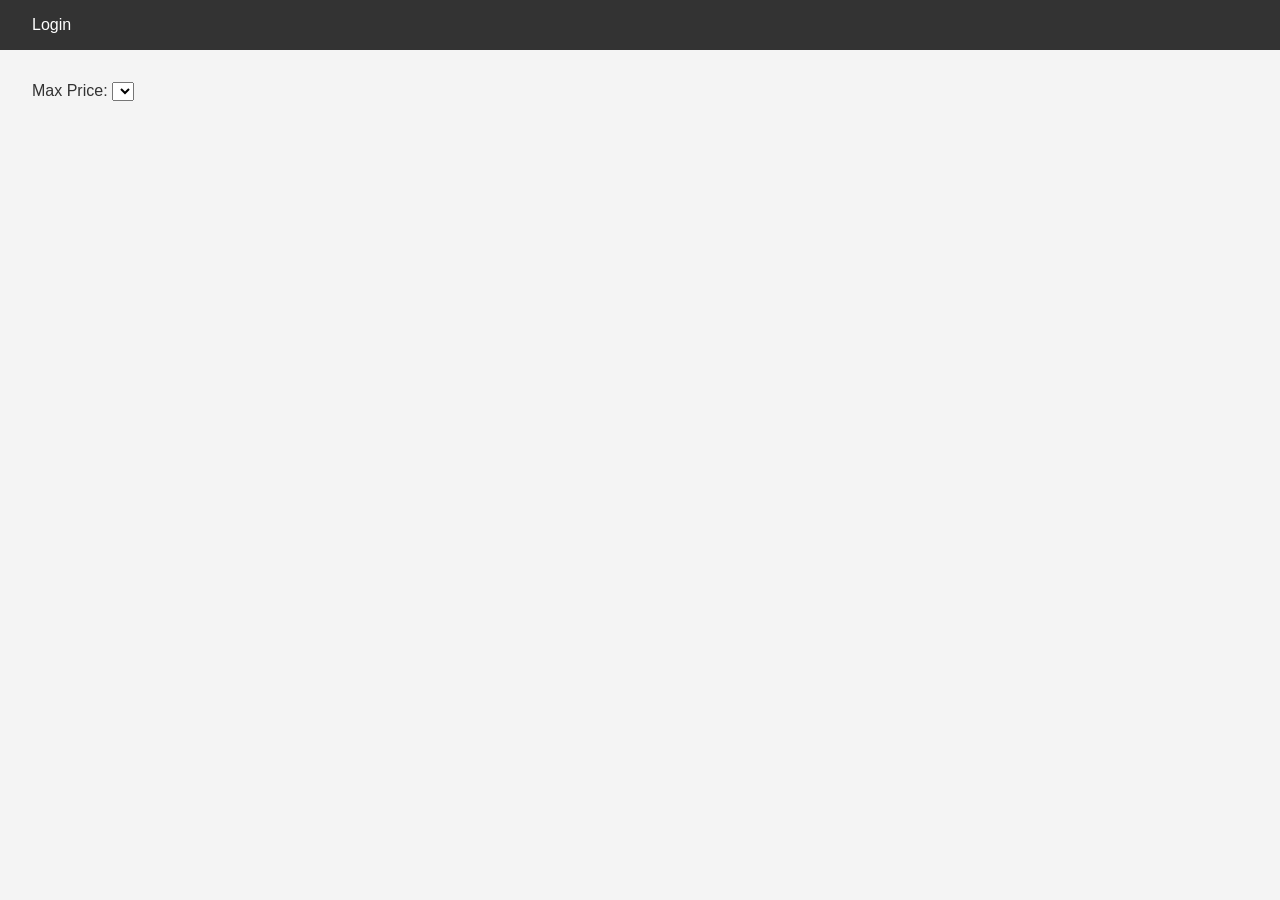
==== part4/index.html @ 21566bbb "added html base" ====
<!DOCTYPE html>
<html lang="en">
<head>
    <meta charset="UTF-8">
    <meta name="viewport" content="width=device-width, initial-scale=1.0">
    <title>List of Places</title>
    <link rel="stylesheet" href="styles.css">
</head>
<body>
    <header>
        <nav>
            <a href="login.html" id="login-link">Login</a>
        </nav>
    </header>
    <main>
        <section id="filter">
            <label for="price-filter">Max Price:</label>
            <select id="price-filter">
                <!-- Options will be populated dynamically -->
            </select>
        </section>
        <section id="places-list">
            <!-- List of places will be populated dynamically -->
        </section>
    </main>
    <script src="scripts.js"></script>
</body>
</html>
---- part4/styles.css ----
/* 
  This is a SAMPLE File to get you started. Follow the instructions on the project to complete the tasks. 
  You'll probably need to override some of theese styles.
*/

* {
    box-sizing: border-box;
    margin: 0;
    padding: 0;
    font-family: Arial, sans-serif;
}

body {
    background-color: #f4f4f4;
    color: #333;
}

header {
    background-color: #333;
    color: #fff;
    padding: 1rem;
}

nav a {
    color: #fff;
    text-decoration: none;
    margin-left: 1rem;
}

main {
    padding: 2rem;
}
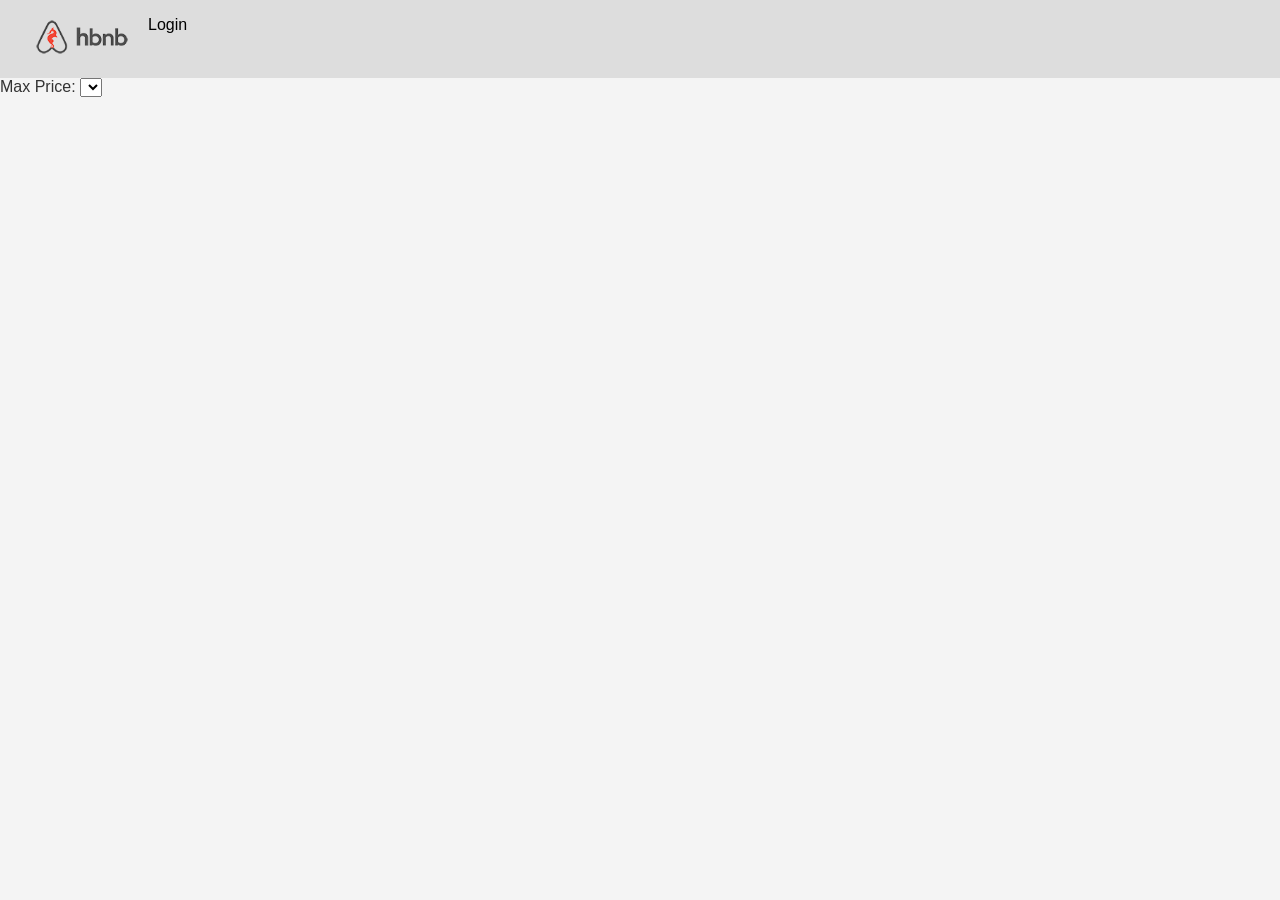
==== commit 53cc75d3: "added logo to the header (nav)" ====
--- a/part4/index.html
+++ b/part4/index.html
@@ -9,6 +9,7 @@
 <body>
     <header>
         <nav>
+            <a href="index.html"><img src="images/logo.png" alt="HBnB Logo" width="100"></a>
             <a href="login.html" id="login-link">Login</a>
         </nav>
     </header>
--- a/part4/styles.css
+++ b/part4/styles.css
@@ -16,17 +16,76 @@
 }
 
 header {
-    background-color: #333;
-    color: #fff;
+    background-color: #ddd;
+    color: #000;
     padding: 1rem;
 }
 
+nav {
+    display: flex;
+}
 nav a {
-    color: #fff;
+    color: #000;
     text-decoration: none;
     margin-left: 1rem;
 }
 
-main {
-    padding: 2rem;
+#login-form {
+    margin-top: 2rem;
+    display: grid;
+    max-width: 720px;
+    gap: 12px;
+    text-align: center;
+    margin-left: auto;
+    margin-right: auto;
 }
+#login-form h2 {
+    margin-bottom: 1rem;
+}
+#login-form input {
+    padding: 0.25rem;
+    font-size: 1rem;
+}
+#login-form button {
+    margin-top: 1rem;
+    width: 180px;
+    padding: 0.5rem;
+    font-size: 1rem;
+    background-color: #ff4949;
+    color: #fff;
+    border: none;
+    cursor: pointer;
+    margin-left: auto;
+    margin-right: auto;
+    border-radius: 8px;
+}
+#login-form button:hover {
+    transition: 0.6s;
+    background-color: #ff0000;
+}
+
+#login-form .password-container {
+    width: 100%;
+    position: relative;
+    display: flex;
+    align-items: center;
+}
+#login-form .password-container input {
+    width: 100%;
+    padding-right: 5px;
+}
+#login-form button#toggle-password {
+    position: absolute;
+    right: -20%;
+    top: -40%;
+    background: none;
+    border: none;
+    cursor: pointer;
+    padding: 0;
+    display: flex;
+    align-items: center;
+}
+#login-form button#toggle-password img {
+    width: 24px;
+    height: 24px;
+}
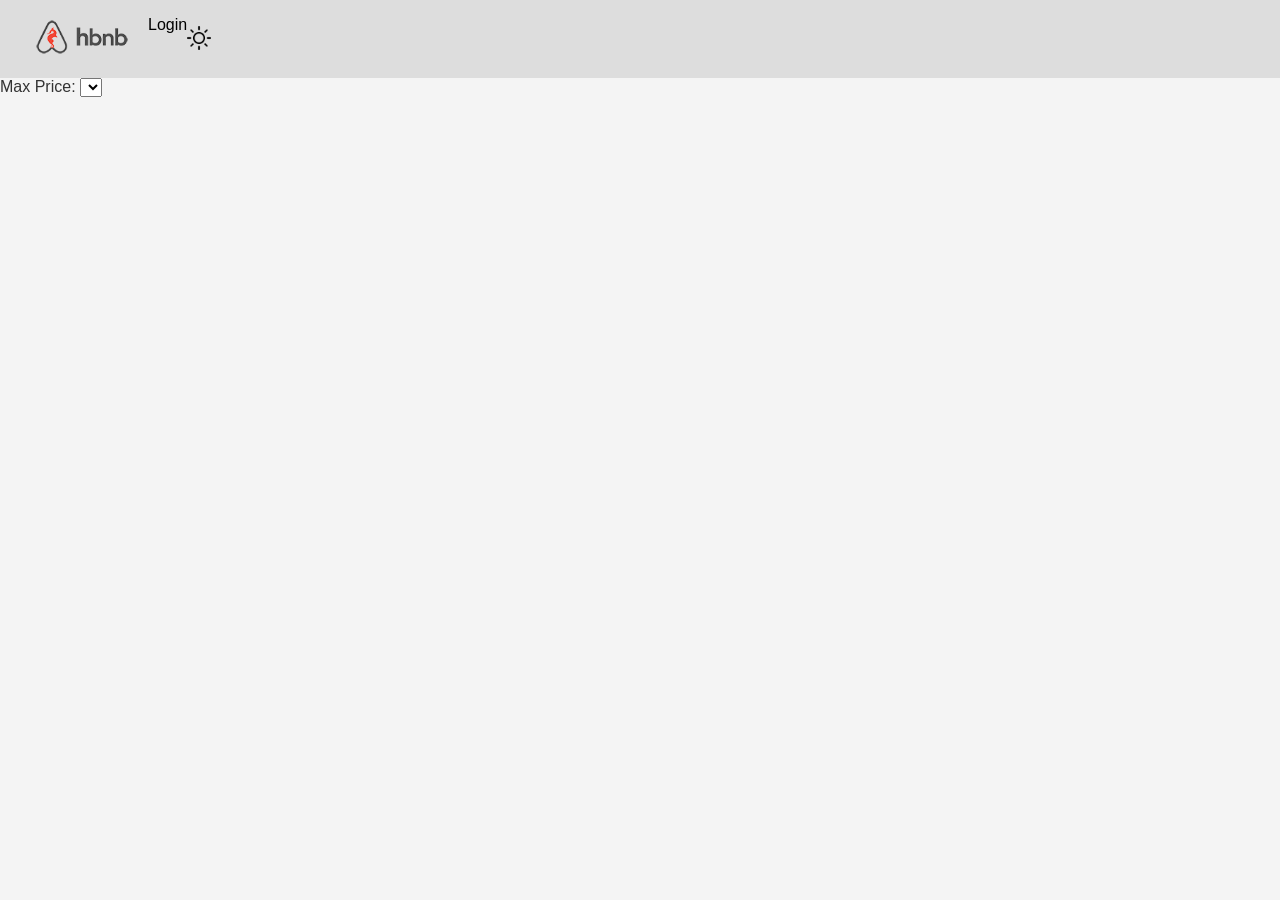
==== commit 4c20e0b0: "added dark theme + theme switcher" ====
--- a/part4/index.html
+++ b/part4/index.html
@@ -11,6 +11,7 @@
         <nav>
             <a href="index.html"><img src="images/logo.png" alt="HBnB Logo" width="100"></a>
             <a href="login.html" id="login-link">Login</a>
+            <button id="theme-toggle"><img src="images/sun.png" alt="Theme switch" width="24"></button>
         </nav>
     </header>
     <main>
--- a/part4/styles.css
+++ b/part4/styles.css
@@ -14,11 +14,19 @@
     background-color: #f4f4f4;
     color: #333;
 }
+.dark {
+    background-color: #15192c;
+    color: #fff;
+}
 
 header {
     background-color: #ddd;
     color: #000;
     padding: 1rem;
+}
+.dark header {
+    background-color: #363d56;
+    color: #fff;
 }
 
 nav {
@@ -28,6 +36,10 @@
     color: #000;
     text-decoration: none;
     margin-left: 1rem;
+}
+
+.dark nav a {
+    color: #fff;
 }
 
 #login-form {
@@ -89,3 +101,26 @@
     width: 24px;
     height: 24px;
 }
+
+#places-list {
+    margin-top: 15px;
+    display: grid;
+    gap: 20px;
+    grid-template-columns: auto auto auto;
+}
+
+.place-card {
+    margin: 20px;
+    padding: 10px;
+    border: 1px solid #ddd;
+    border-radius: 10px;
+    background-color: #eee;
+}
+.dark .place-card {
+    background-color: #2d3249;
+}
+
+#theme-toggle {
+    border: none;
+    background-color: transparent;
+}
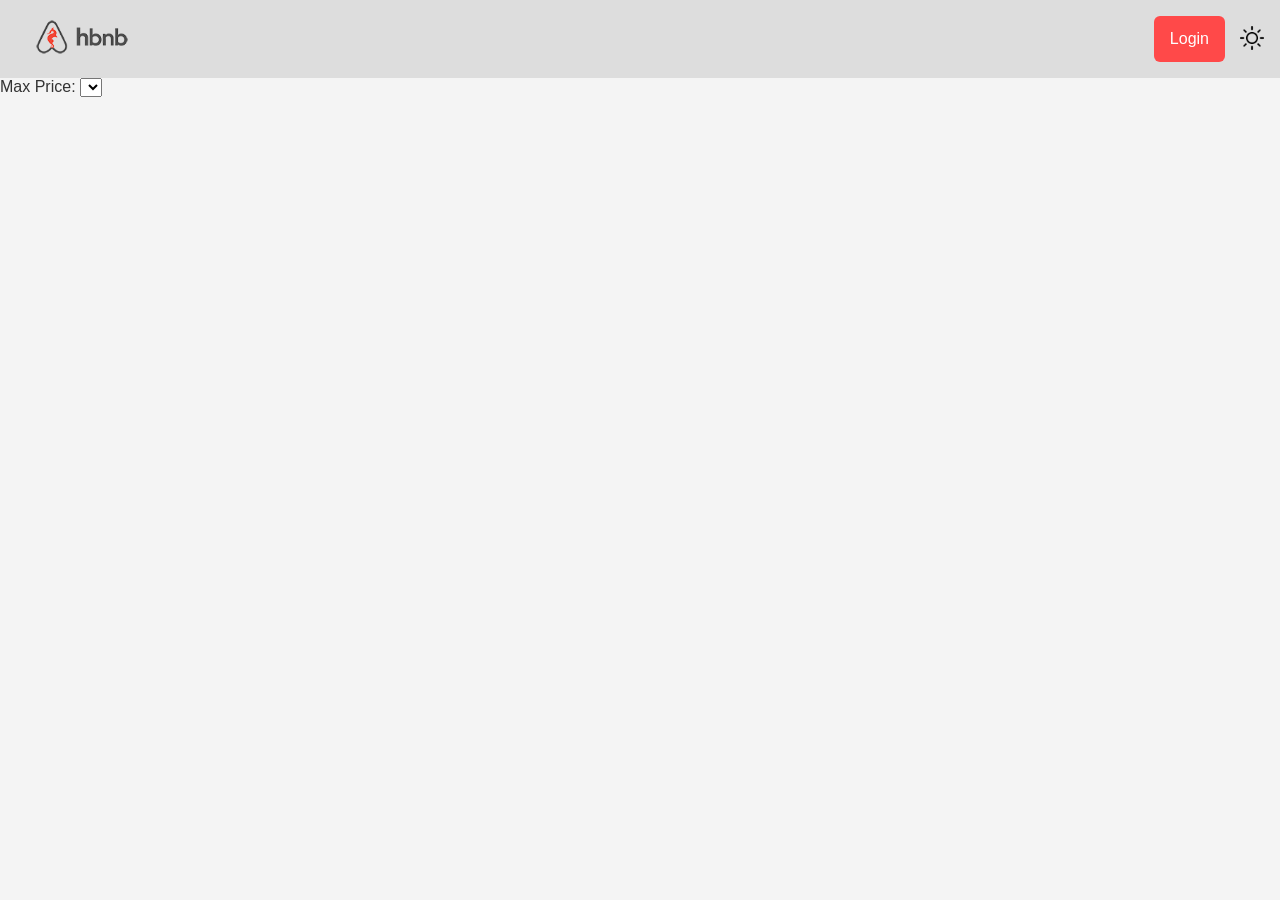
==== commit ac035280: "added div on nav for the flex" ====
--- a/part4/index.html
+++ b/part4/index.html
@@ -10,8 +10,10 @@
     <header>
         <nav>
             <a href="index.html"><img src="images/logo.png" alt="HBnB Logo" width="100"></a>
-            <a href="login.html" id="login-link">Login</a>
-            <button id="theme-toggle"><img src="images/sun.png" alt="Theme switch" width="24"></button>
+            <div>
+                <a href="login.html" id="login-link">Login</a>
+                <button id="theme-toggle"><img src="images/sun.png" alt="Theme switch" width="24"></button>
+            </div>
         </nav>
     </header>
     <main>
--- a/part4/styles.css
+++ b/part4/styles.css
@@ -31,11 +31,17 @@
 
 nav {
     display: flex;
+    justify-content: space-between;
 }
 nav a {
     color: #000;
     text-decoration: none;
     margin-left: 1rem;
+}
+
+nav div {
+    display: flex;
+    gap: 15px;
 }
 
 .dark nav a {
@@ -73,6 +79,7 @@
 }
 #login-form button:hover {
     transition: 0.6s;
+    cursor: pointer;
     background-color: #ff0000;
 }
 
@@ -112,6 +119,7 @@
 .place-card {
     margin: 20px;
     padding: 10px;
+    text-align: center;
     border: 1px solid #ddd;
     border-radius: 10px;
     background-color: #eee;
@@ -120,7 +128,57 @@
     background-color: #2d3249;
 }
 
+.place-card h1,
+.place-card p,
+.place-card button {
+    margin-top: 12px;
+    margin-bottom: 12px;
+}
+
 #theme-toggle {
     border: none;
     background-color: transparent;
 }
+#theme-toggle:hover {
+    cursor: pointer;
+}
+
+#login-link, .login-button, .details-button {
+    padding: 11px 16px;
+    color: #fff;
+    border: none;
+    border-radius: 6px;
+    background-color: #ff4949;
+}
+#login-link:hover, .login-button:hover, .details-button:hover {
+    cursor: pointer;
+    transition: 0.6s;
+    background-color: #ff0000;
+}
+
+#login-link {
+    padding: 12px 16px;
+    line-height: 1.35rem;
+}
+
+.details-review-container {
+    margin: 24px;
+    display: flex;
+    gap: 30px;
+}
+
+.details-review-container #place-details {
+    text-align: center;
+    padding: 20px;
+    background-color: #ddd;
+    border-radius: 8px;
+}
+.details-review-container #place-details h1,
+.details-review-container #place-details p,
+.details-review-container #place-details h2 {
+    margin-top: 8px;
+}
+
+.dark .details-review-container #place-details {
+    background-color: #2d3249;
+}
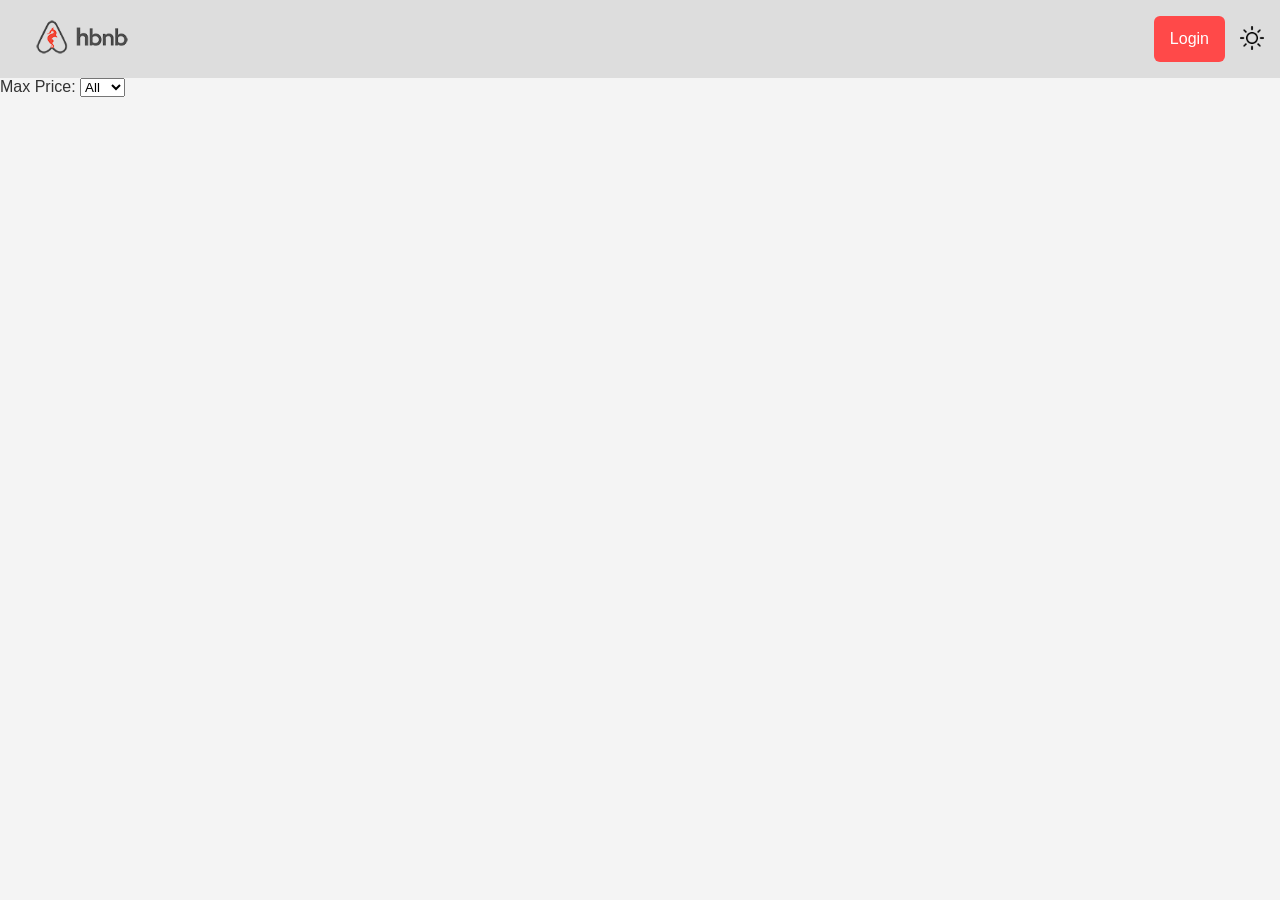
==== commit 58fa5adc: "added client-side price filter" ====
--- a/part4/index.html
+++ b/part4/index.html
@@ -9,7 +9,7 @@
 <body>
     <header>
         <nav>
-            <a href="index.html"><img src="images/logo.png" alt="HBnB Logo" width="100"></a>
+            <a href="index.html"><img class="logo" src="images/logo.png" alt="HBnB Logo" width="100"></a>
             <div>
                 <a href="login.html" id="login-link">Login</a>
                 <button id="theme-toggle"><img src="images/sun.png" alt="Theme switch" width="24"></button>
@@ -20,7 +20,10 @@
         <section id="filter">
             <label for="price-filter">Max Price:</label>
             <select id="price-filter">
-                <!-- Options will be populated dynamically -->
+                <option value="all">All</option>
+                <option value="10">10</option>
+                <option value="50">50</option>
+                <option value="100">100</option>
             </select>
         </section>
         <section id="places-list">
--- a/part4/styles.css
+++ b/part4/styles.css
@@ -61,9 +61,27 @@
     margin-bottom: 1rem;
 }
 #login-form input {
-    padding: 0.25rem;
+    background-color: #fff;
+    padding: 0.5rem;
     font-size: 1rem;
-}
+    border: none;
+    outline: none;
+    border-radius: 6px;
+    border: 2px solid #eee;
+}
+#login-form input:focus {
+    border: 2px solid #ddd;
+}
+
+.dark #login-form input {
+    color: #fff;
+    background-color: #363d56;
+    border: 2px solid #3f4761;
+}
+.dark #login-form input:focus {
+    border: 2px solid #4a5370;
+}
+
 #login-form button {
     margin-top: 1rem;
     width: 180px;
@@ -96,7 +114,7 @@
 #login-form button#toggle-password {
     position: absolute;
     right: -20%;
-    top: -40%;
+    top: -27%;
     background: none;
     border: none;
     cursor: pointer;
@@ -143,14 +161,28 @@
     cursor: pointer;
 }
 
-#login-link, .login-button, .details-button {
+.review-page-container {
+    margin: 20px;
+    display: flex;
+    justify-content: center;
+}
+#reviewing-title {
+    text-align: center;
+    margin-top: 40px;
+}
+
+#review-form {
+    display: block;
+}
+
+#review-form button, #login-link, .login-button, .details-button {
     padding: 11px 16px;
     color: #fff;
     border: none;
     border-radius: 6px;
     background-color: #ff4949;
 }
-#login-link:hover, .login-button:hover, .details-button:hover {
+#review-form button:hover, #login-link:hover, .login-button:hover, .details-button:hover {
     cursor: pointer;
     transition: 0.6s;
     background-color: #ff0000;
@@ -165,12 +197,15 @@
     margin: 24px;
     display: flex;
     gap: 30px;
+    justify-content: center;
 }
 
 .details-review-container #place-details {
+    width: 320px;
     text-align: center;
     padding: 20px;
-    background-color: #ddd;
+    background-color: #eee;
+    border: 1px solid #ddd;
     border-radius: 8px;
 }
 .details-review-container #place-details h1,
@@ -182,3 +217,55 @@
 .dark .details-review-container #place-details {
     background-color: #2d3249;
 }
+
+.review-details {
+    width: 620px;
+    padding: 20px;
+    margin-bottom: 12px;
+    border-radius: 8px;
+    background-color: #eee;
+    border: 1px solid #ddd;
+    text-align: center;
+}
+.dark .review-details {
+    background-color: #2d3249;
+}
+
+.review-details h1,
+.review-details p {
+    margin-bottom: 4px;
+}
+
+.star-container {
+    margin-top: 20px;
+    display: flex;
+    gap: 5px;
+    justify-content: center;
+}
+
+#add-review {
+    margin-top: 36px;
+}
+#add-review h2 {
+    margin-bottom: 16px;
+}
+#add-review textarea {
+    padding: 4px;
+    width: 620px;
+    display: block;
+    resize: vertical;
+    border-radius: 6px;
+    border: 1px solid #ddd;
+}
+
+#add-review button {
+    margin-top: 16px;
+}
+
+#add-review .star-container {
+    justify-content: start;
+    margin-bottom: 8px;
+}
+#add-review .star-container img:hover {
+    cursor: pointer;
+}
